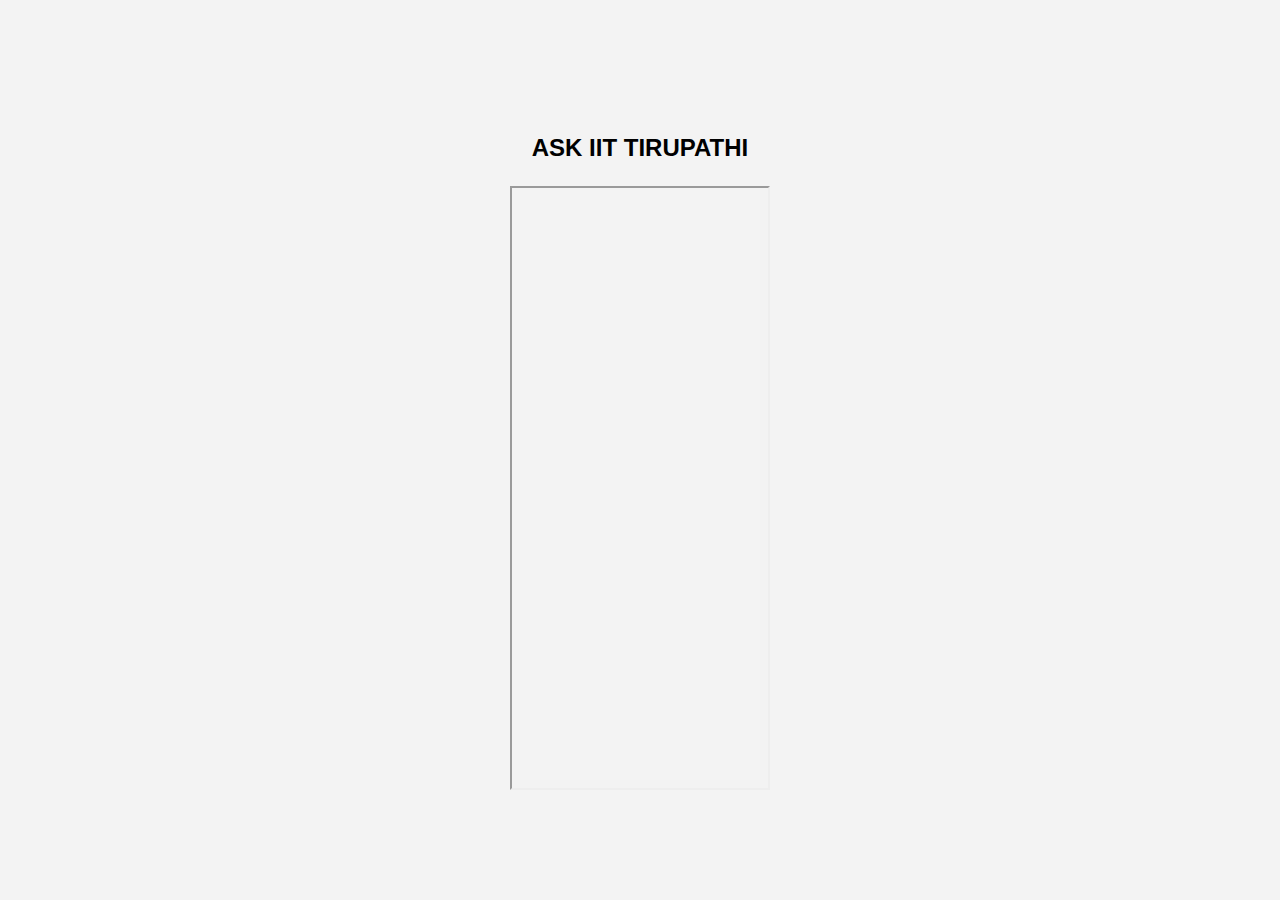
==== index.html @ 9c6c6d13 "'updated'" ====
<!DOCTYPE html>
<html>
<head>
<link rel="stylesheet" href="style.css">
</head>
<body>

<h2>ASK IIT TIRUPATHI</h2>


<iframe src='https://webchat.botframework.com/embed/LanguageCustomInstance-bot?s=50xlc1JaKHI.LhcaFyniau5BYo7Doq6_wBp8Dk_im0xe7vlll-p_qFU'  style='min-width: 200px; width: 20%; min-height: 600px;'></iframe>

</body>
</html>
---- style.css ----
/*style.css*/
body {
    display: flex;
    align-items: center;
    justify-content: center;
    font-family: sans-serif;
    line-height: 1.5;
    min-height: 100vh;
    background: #f3f3f3;
    flex-direction: column;
    margin: 0;
}

.main {
    background-color: #fff;
    border-radius: 15px;
    box-shadow: 0 0 20px rgba(0, 0, 0, 0.2);
    padding: 10px 20px;
    transition: transform 0.2s;
    width: 500px;
    text-align: center;
}

h1 {
    color: #4CAF50;
}

label {
    display: block;
    width: 100%;
    margin-top: 10px;
    margin-bottom: 5px;
    text-align: left;
    color: #555;
    font-weight: bold;
}


input {
    display: block;
    width: 100%;
    margin-bottom: 15px;
    padding: 10px;
    box-sizing: border-box;
    border: 1px solid #ddd;
    border-radius: 5px;
}

button {
    padding: 15px;
    border-radius: 10px;
    margin-top: 15px;
    margin-bottom: 15px;
    border: none;
    color: white;
    cursor: pointer;
    background-color: #4CAF50;
    width: 100%;
    font-size: 16px;
}

.wrap {
    display: flex;
    justify-content: center;
    align-items: center;
}
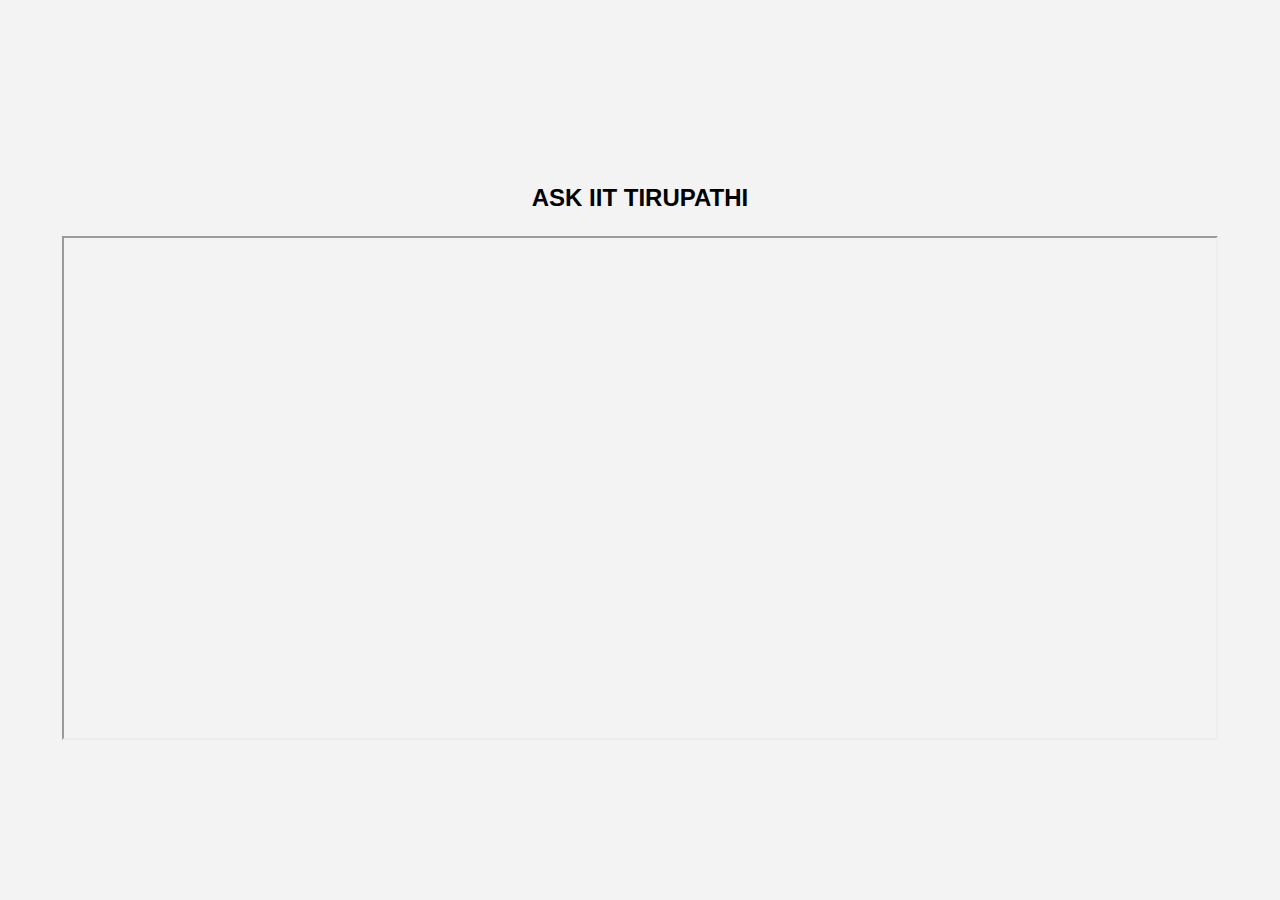
==== commit f324f0ee: "Update index.html" ====
--- a/index.html
+++ b/index.html
@@ -8,7 +8,7 @@
 <h2>ASK IIT TIRUPATHI</h2>
 
 
-<iframe src='https://webchat.botframework.com/embed/LanguageCustomInstance-bot?s=50xlc1JaKHI.LhcaFyniau5BYo7Doq6_wBp8Dk_im0xe7vlll-p_qFU'  style='min-width: 200px; width: 20%; min-height: 600px;'></iframe>
+<iframe src='https://webchat.botframework.com/embed/LanguageCustomInstance-bot?s=50xlc1JaKHI.LhcaFyniau5BYo7Doq6_wBp8Dk_im0xe7vlll-p_qFU'  style='min-width: 400px; width: 90%; min-height: 500px;'></iframe>
 
 </body>
-</html>+</html>
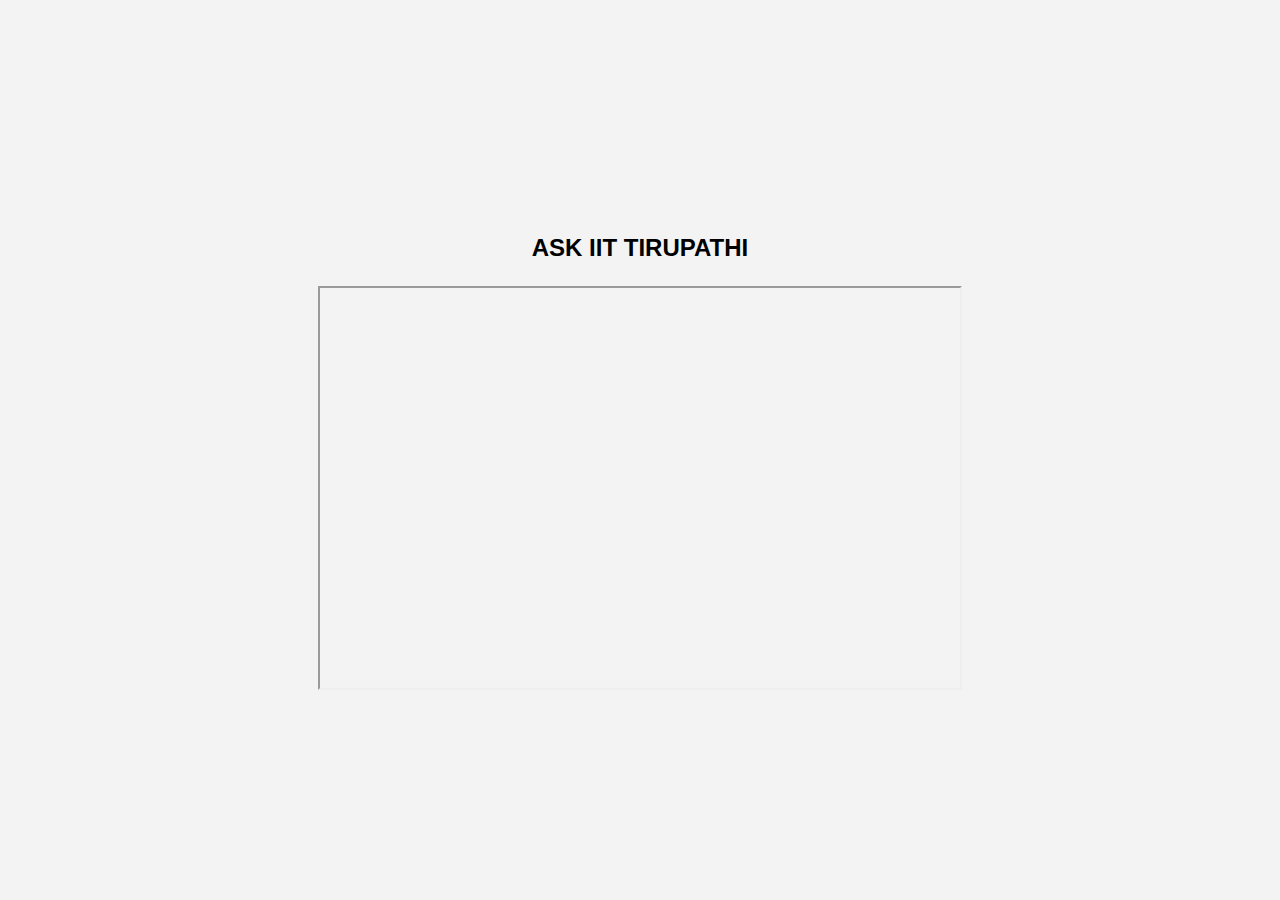
==== commit 11ca0dfc: "Update index.html" ====
--- a/index.html
+++ b/index.html
@@ -8,7 +8,7 @@
 <h2>ASK IIT TIRUPATHI</h2>
 
 
-<iframe src='https://webchat.botframework.com/embed/LanguageCustomInstance-bot?s=50xlc1JaKHI.LhcaFyniau5BYo7Doq6_wBp8Dk_im0xe7vlll-p_qFU'  style='min-width: 400px; width: 90%; min-height: 500px;'></iframe>
+<iframe src='https://webchat.botframework.com/embed/LanguageCustomInstance-bot?s=50xlc1JaKHI.LhcaFyniau5BYo7Doq6_wBp8Dk_im0xe7vlll-p_qFU'  style='min-width: 350px; width: 50%; min-height: 400px;'></iframe>
 
 </body>
 </html>
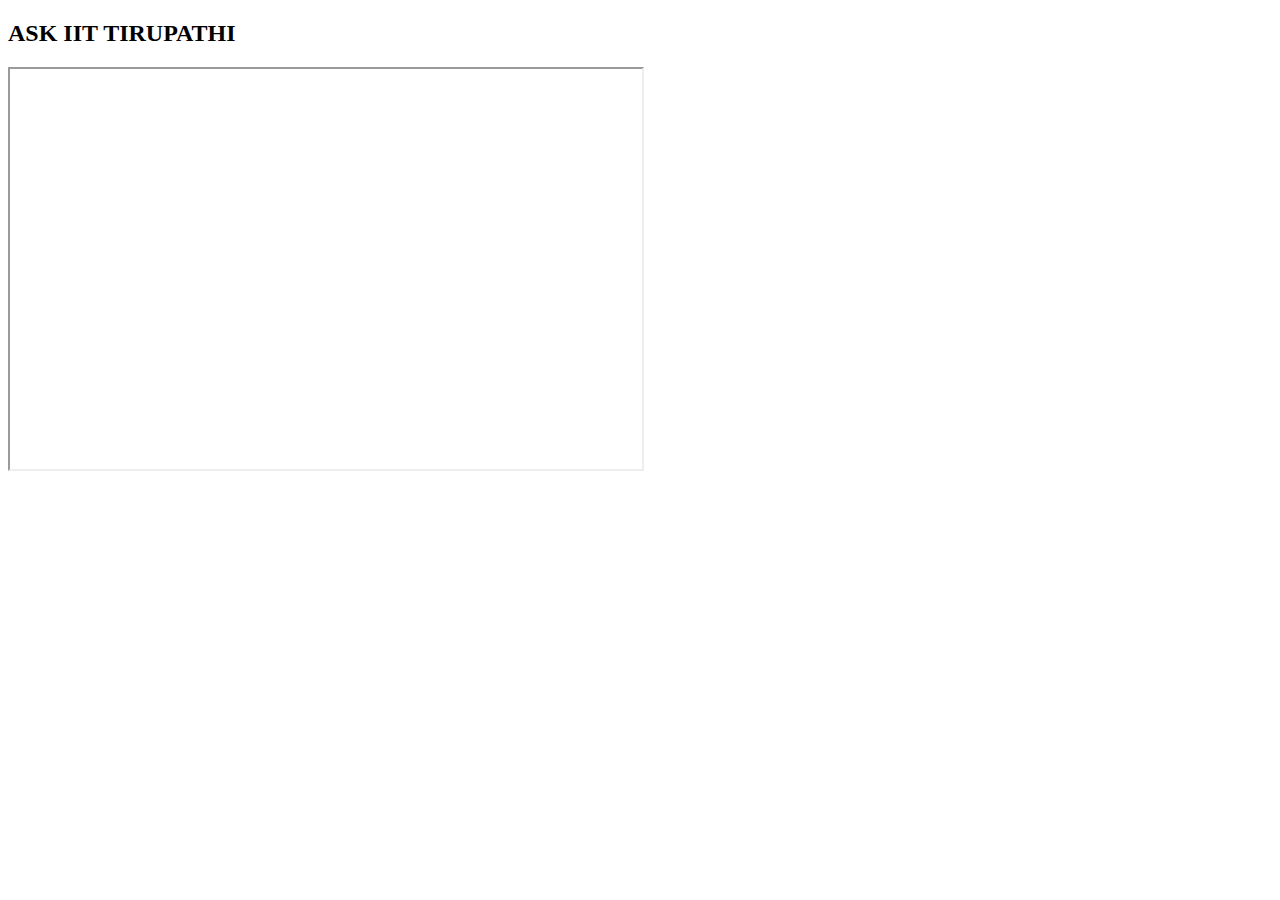
==== commit 46744f66: "Update index.html" ====
--- a/index.html
+++ b/index.html
@@ -1,7 +1,7 @@
 <!DOCTYPE html>
 <html>
 <head>
-<link rel="stylesheet" href="style.css">
+<!-- This is a comment link rel="stylesheet" href="style.css" -->
 </head>
 <body>
 
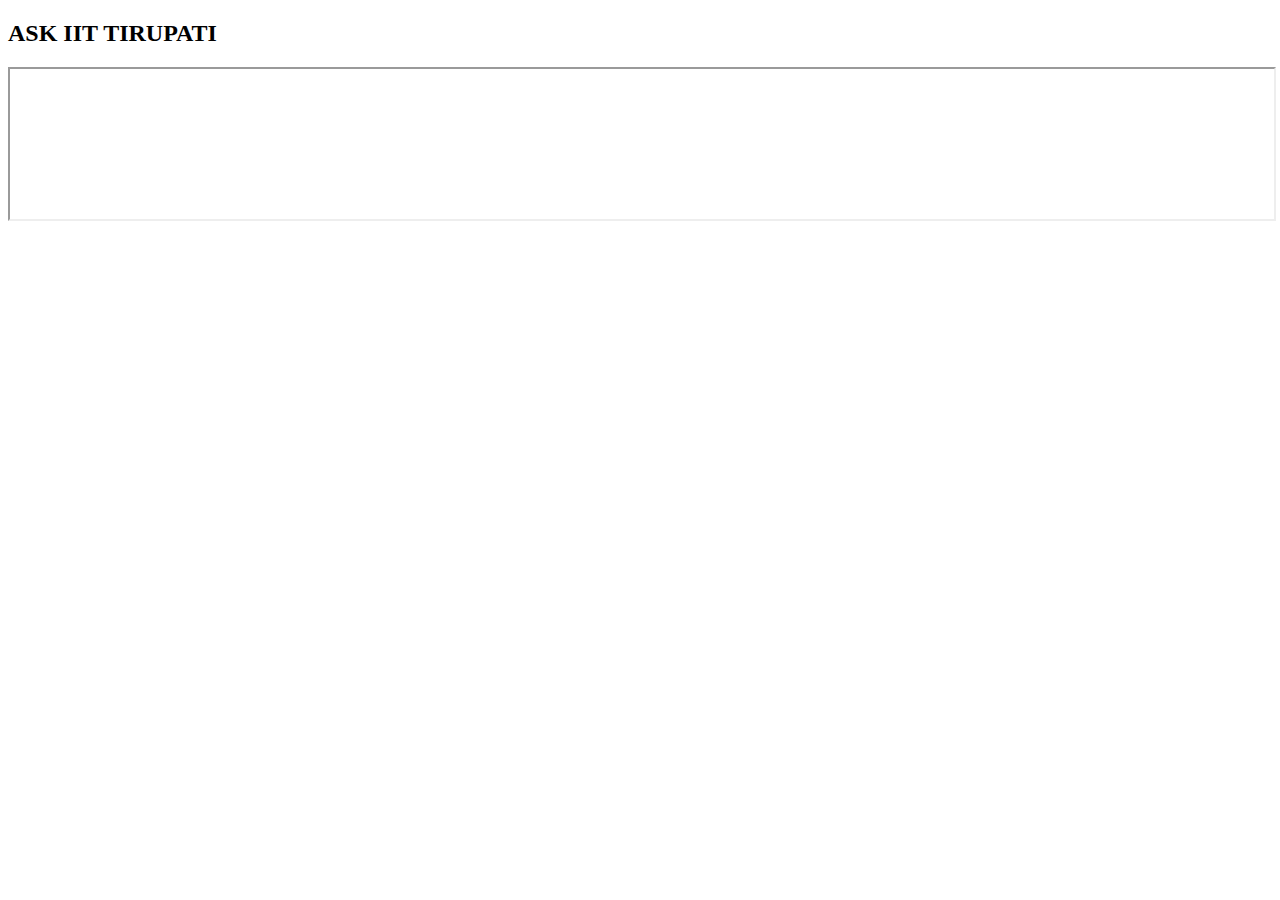
==== commit dde3d702: "Update index.html" ====
--- a/index.html
+++ b/index.html
@@ -5,10 +5,10 @@
 </head>
 <body>
 
-<h2>ASK IIT TIRUPATHI</h2>
+<h2>ASK IIT TIRUPATI</h2>
 
 
-<iframe src='https://webchat.botframework.com/embed/LanguageCustomInstance-bot?s=50xlc1JaKHI.LhcaFyniau5BYo7Doq6_wBp8Dk_im0xe7vlll-p_qFU'  style='min-width: 350px; width: 50%; min-height: 400px;'></iframe>
+<iframe width="100%" height="100%" src='https://webchat.botframework.com/embed/LanguageCustomInstance-bot?s=50xlc1JaKHI.LhcaFyniau5BYo7Doq6_wBp8Dk_im0xe7vlll-p_qFU'></iframe>
 
 </body>
 </html>
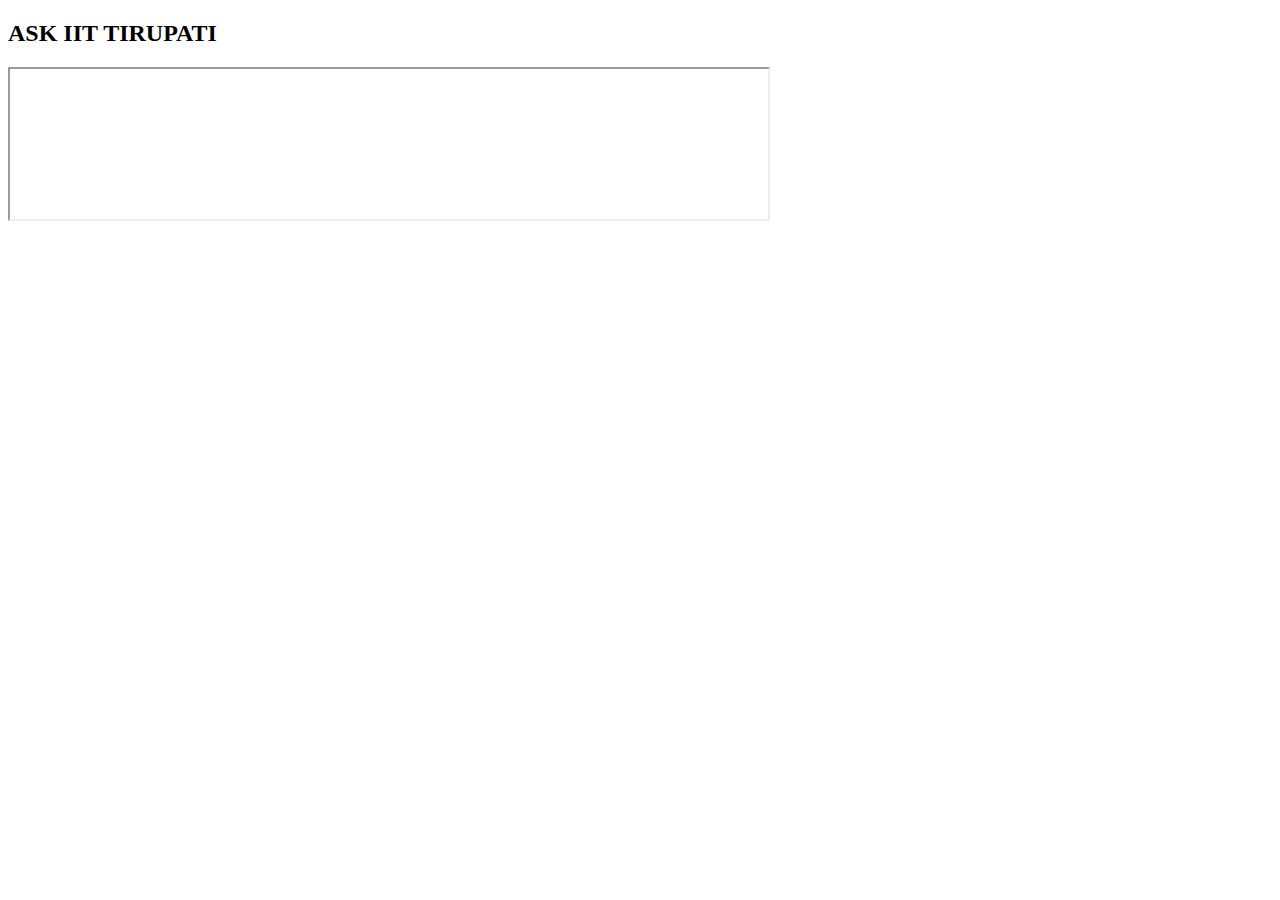
==== commit 777c9258: "Update index.html" ====
--- a/index.html
+++ b/index.html
@@ -8,7 +8,7 @@
 <h2>ASK IIT TIRUPATI</h2>
 
 
-<iframe width="100%" height="100%" src='https://webchat.botframework.com/embed/LanguageCustomInstance-bot?s=50xlc1JaKHI.LhcaFyniau5BYo7Doq6_wBp8Dk_im0xe7vlll-p_qFU'></iframe>
+<iframe width="60%" height="60%" src='https://webchat.botframework.com/embed/LanguageCustomInstance-bot?s=50xlc1JaKHI.LhcaFyniau5BYo7Doq6_wBp8Dk_im0xe7vlll-p_qFU'></iframe>
 
 </body>
 </html>
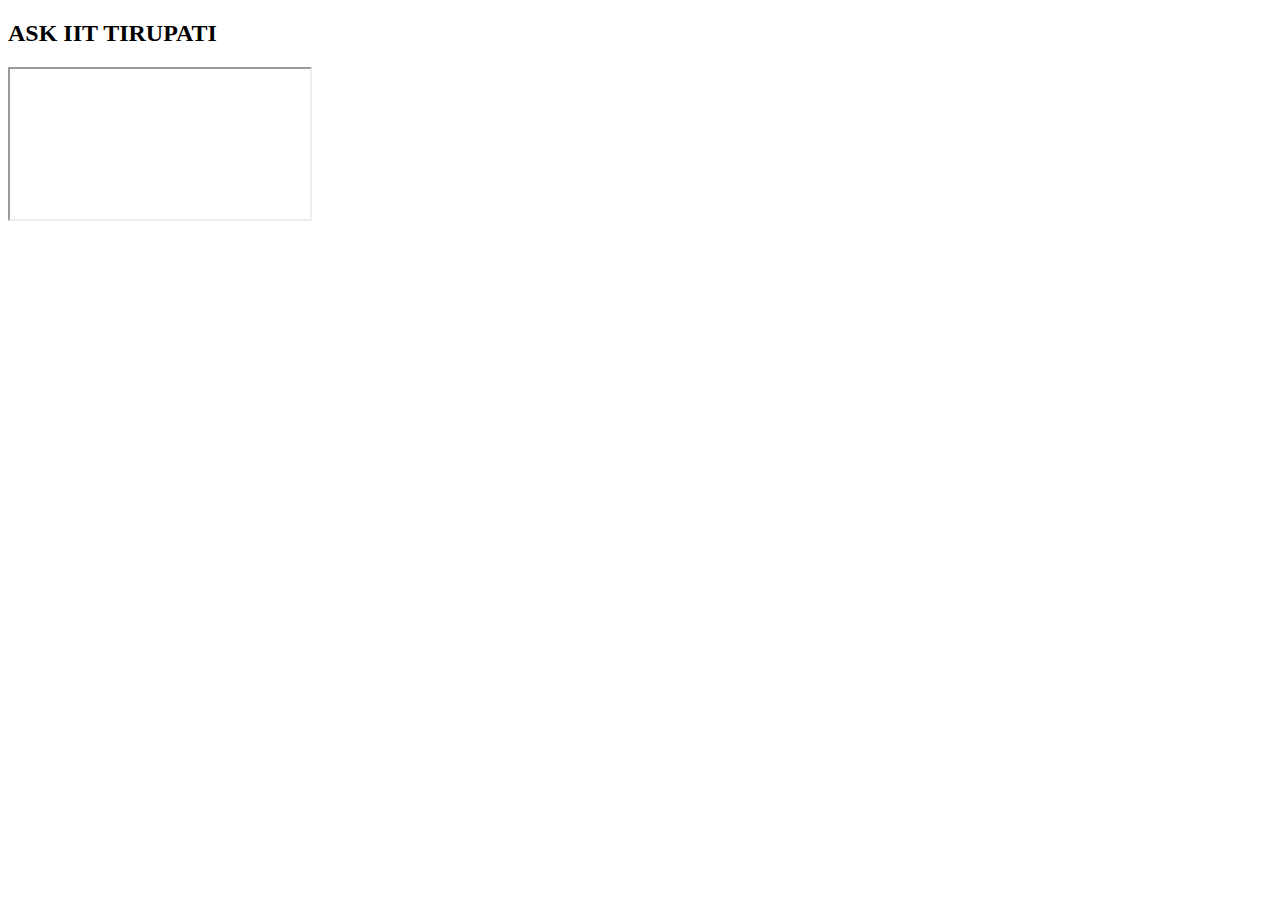
==== commit 85290de9: "Update index.html" ====
--- a/index.html
+++ b/index.html
@@ -7,8 +7,9 @@
 
 <h2>ASK IIT TIRUPATI</h2>
 
-
-<iframe width="60%" height="60%" src='https://webchat.botframework.com/embed/LanguageCustomInstance-bot?s=50xlc1JaKHI.LhcaFyniau5BYo7Doq6_wBp8Dk_im0xe7vlll-p_qFU'></iframe>
+<div class="container">
+  <iframe class="responsive-iframe" src='https://webchat.botframework.com/embed/LanguageCustomInstance-bot?s=50xlc1JaKHI.LhcaFyniau5BYo7Doq6_wBp8Dk_im0xe7vlll-p_qFU'></iframe>
+</div>
 
 </body>
 </html>
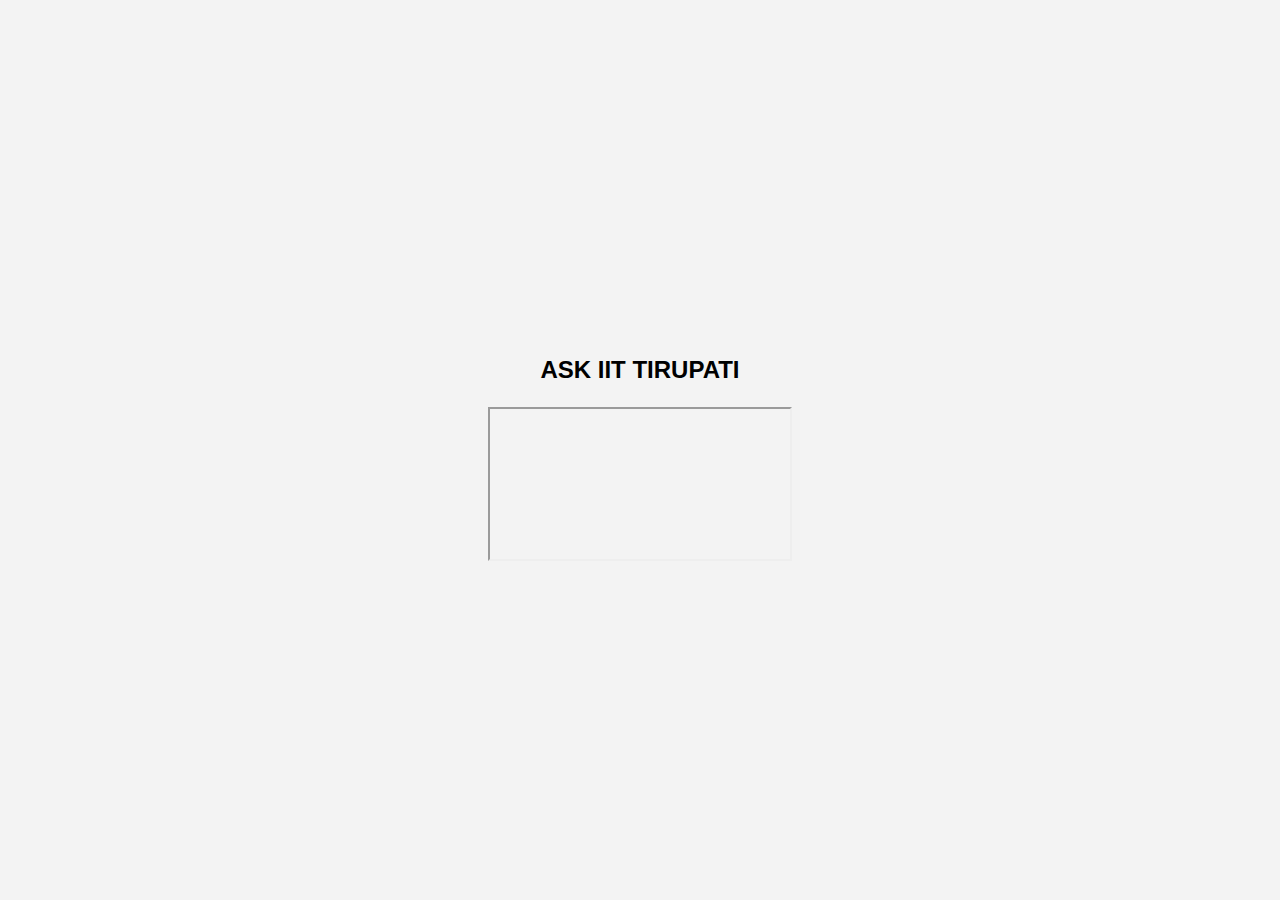
==== commit 323fd6b7: "Update index.html" ====
--- a/index.html
+++ b/index.html
@@ -1,7 +1,7 @@
 <!DOCTYPE html>
 <html>
 <head>
-<!-- This is a comment link rel="stylesheet" href="style.css" -->
+<link rel="stylesheet" href="style.css">
 </head>
 <body>
 
--- a/style.css
+++ b/style.css
@@ -0,0 +1,66 @@
+/*style.css*/
+body {
+    display: flex;
+    align-items: center;
+    justify-content: center;
+    font-family: sans-serif;
+    line-height: 1.5;
+    min-height: 100vh;
+    background: #f3f3f3;
+    flex-direction: column;
+    margin: 0;
+}
+
+.main {
+    background-color: #fff;
+    border-radius: 15px;
+    box-shadow: 0 0 20px rgba(0, 0, 0, 0.2);
+    padding: 10px 20px;
+    transition: transform 0.2s;
+    width: 500px;
+    text-align: center;
+}
+
+h1 {
+    color: #4CAF50;
+}
+
+label {
+    display: block;
+    width: 100%;
+    margin-top: 10px;
+    margin-bottom: 5px;
+    text-align: left;
+    color: #555;
+    font-weight: bold;
+}
+
+
+input {
+    display: block;
+    width: 100%;
+    margin-bottom: 15px;
+    padding: 10px;
+    box-sizing: border-box;
+    border: 1px solid #ddd;
+    border-radius: 5px;
+}
+
+button {
+    padding: 15px;
+    border-radius: 10px;
+    margin-top: 15px;
+    margin-bottom: 15px;
+    border: none;
+    color: white;
+    cursor: pointer;
+    background-color: #4CAF50;
+    width: 100%;
+    font-size: 16px;
+}
+
+.wrap {
+    display: flex;
+    justify-content: center;
+    align-items: center;
+}
